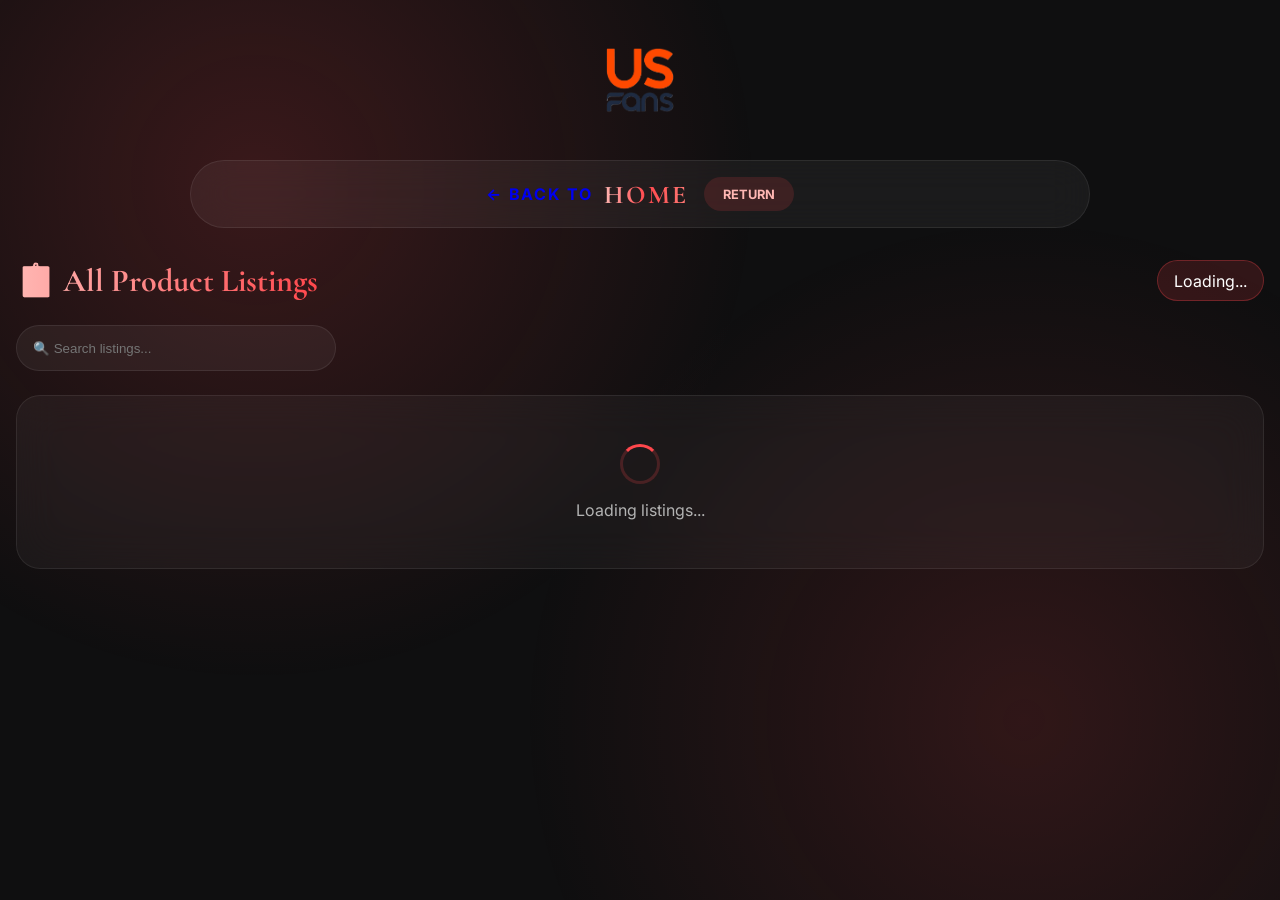
==== SpreadSheet.html @ a97d0b69 "Refactor lightbox for enhanced gallery experience Enhanced the lightbox gallery functionality with n" ====
<!DOCTYPE html>
<html lang="en">
<head>
  <meta charset="utf-8">
  <meta name="viewport" content="width=device-width, initial-scale=1">
  <title>USFans Spreadsheet — All Listings</title>
  <link rel="preconnect" href="https://fonts.googleapis.com">
  <link rel="preconnect" href="https://fonts.gstatic.com" crossorigin>
  <link href="https://fonts.googleapis.com/css2?family=Cormorant+Garamond:wght@300;400;500;600;700&family=Inter:wght@300;400;500;600;700&display=swap" rel="stylesheet">
  <!-- Google AdSense -->
  <script async src="https://pagead2.googlesyndication.com/pagead/js/adsbygoogle.js?client=ca-pub-4048219571639841" crossorigin="anonymous"></script>
  <style>
    * {
      margin: 0;
      padding: 0;
      box-sizing: border-box;
    }
    :root {
      --font-sans: 'Inter', sans-serif;
      --font-display: 'Cormorant Garamond', serif;
      --background: #0f0f10;
      --foreground: #ffffff;
      --muted: #b3b3b3;
      --accent: #ff474c;
      --accent2: #ff7a75;
    }
    body {
      background: var(--background);
      color: var(--foreground);
      font-family: var(--font-sans);
      min-height: 100vh;
      overflow-x: hidden;
    }
    .bg-radial-glow {
      position: fixed;
      inset: 0;
      pointer-events: none;
      background: radial-gradient(circle at 20% 20%, rgba(255,71,76,0.18), transparent 40%), radial-gradient(circle at 80% 80%, rgba(255,71,76,0.14), transparent 40%);
      z-index: 0;
    }
    .logo-section {
      display: flex;
      flex-direction: column;
      align-items: center;
      gap: 2rem;
      padding: 2rem 1rem;
      position: relative;
      z-index: 2;
    }
    .logo-img {
      width: 96px;
      height: 96px;
      border-radius: 24px;
      object-fit: contain;
    }
    .promo-link-button {
      width: 100%;
      max-width: 900px;
      text-decoration: none;
      transition: .25s;
    }
    .promo-link-button:hover {
      transform: scale(1.02);
    }
    .promo-bar-inner {
      display: flex;
      justify-content: center;
      align-items: center;
      gap: 1rem;
      padding: 1rem 2rem;
      border-radius: 999px;
      background: rgba(255,255,255,0.05);
      border: 1px solid rgba(255,255,255,0.08);
      backdrop-filter: blur(20px);
    }
    .promo-text-group {
      display: flex;
      align-items: center;
      gap: 0.7rem;
      text-transform: uppercase;
      letter-spacing: 0.12em;
      font-weight: 700;
    }
    .discount-text {
      font-family: var(--font-display);
      font-size: 1.6rem;
      background: linear-gradient(90deg, #ffb7b3, #ff474c, #ff7a75);
      -webkit-background-clip: text;
      -webkit-text-fill-color: transparent;
    }
    .action-hint {
      background: rgba(255,71,76,0.15);
      padding: 0.6rem 1.2rem;
      border-radius: 999px;
      color: #ffb7b3;
      font-size: 0.8rem;
      font-weight: 700;
      text-transform: uppercase;
    }
    .spreadsheet-container {
      max-width: 1400px;
      margin: 0 auto 4rem;
      padding: 0 1rem;
      position: relative;
      z-index: 2;
    }
    .table-header {
      display: flex;
      justify-content: space-between;
      align-items: center;
      flex-wrap: wrap;
      gap: 1rem;
      margin-bottom: 1.5rem;
    }
    .table-title {
      font-family: var(--font-display);
      font-size: 2rem;
      background: linear-gradient(90deg, #ffb7b3, #ff474c);
      -webkit-background-clip: text;
      -webkit-text-fill-color: transparent;
    }
    .stats-badge {
      background: rgba(255,71,76,0.15);
      border: 1px solid rgba(255,71,76,0.3);
      padding: 0.6rem 1rem;
      border-radius: 999px;
    }
    .search-input {
      width: 100%;
      max-width: 320px;
      padding: 0.9rem 1rem;
      border-radius: 999px;
      border: 1px solid rgba(255,255,255,0.08);
      background: rgba(255,255,255,0.05);
      color: white;
      margin-bottom: 1.5rem;
    }
    .table-wrapper {
      background: rgba(255,255,255,0.04);
      border: 1px solid rgba(255,255,255,0.08);
      border-radius: 24px;
      overflow: hidden;
      overflow-x: auto;
      backdrop-filter: blur(20px);
    }
    table {
      width: 100%;
      border-collapse: collapse;
    }
    thead {
      background: rgba(255,71,76,0.08);
    }
    th {
      padding: 1rem;
      text-align: left;
      color: #ffb7b3;
      cursor: pointer;
    }
    td {
      padding: 1rem;
      border-top: 1px solid rgba(255,255,255,0.05);
      vertical-align: middle;
    }
    tr:hover {
      background: rgba(255,71,76,0.05);
    }
    .product-link {
      color: #ff7a75;
      text-decoration: none;
    }
    .product-link:hover {
      text-decoration: underline;
    }
    .delete-btn {
      background: rgba(255,71,76,0.15);
      border: 1px solid #ff474c;
      color: #ff474c;
      padding: 0.4rem 0.8rem;
      border-radius: 999px;
      cursor: pointer;
      transition: .2s;
    }
    .delete-btn:hover {
      background: #ff474c;
      color: white;
    }
    .loading, .empty-state {
      padding: 3rem;
      text-align: center;
      color: var(--muted);
    }
    .spinner {
      width: 40px;
      height: 40px;
      border: 3px solid rgba(255,71,76,0.2);
      border-top-color: #ff474c;
      border-radius: 50%;
      margin: 0 auto 1rem;
      animation: spin .8s linear infinite;
    }
    @keyframes spin {
      to { transform: rotate(360deg); }
    }
    .toast {
      position: fixed;
      bottom: 2rem;
      left: 50%;
      transform: translateX(-50%);
      background: #18181b;
      border-left: 4px solid #ff474c;
      padding: 0.8rem 1.3rem;
      border-radius: 999px;
      opacity: 0;
      transition: .3s;
      z-index: 9999;
      pointer-events: none;
      white-space: nowrap;
      font-size: 0.9rem;
    }
    /* Optimized QC images grid: max 4 visible thumbnails */
    .qc-images {
      display: flex;
      flex-wrap: wrap;
      gap: 6px;
      align-items: center;
    }
    .qc-thumb {
      width: 60px;
      height: 60px;
      object-fit: cover;
      border-radius: 6px;
      cursor: pointer;
      transition: transform 0.15s, outline 0.1s;
      background: rgba(0,0,0,0.4);
      border: 1px solid rgba(255,255,255,0.1);
    }
    .qc-thumb:hover {
      transform: scale(1.05);
      outline: 2px solid #ff474c;
    }
    .image-count-badge {
      display: inline-flex;
      align-items: center;
      justify-content: center;
      width: 60px;
      height: 60px;
      background: rgba(255,71,76,0.2);
      backdrop-filter: blur(4px);
      border-radius: 6px;
      font-size: 0.85rem;
      font-weight: 600;
      cursor: pointer;
      transition: 0.2s;
      border: 1px solid rgba(255,71,76,0.5);
      color: #ffb7b3;
    }
    .image-count-badge:hover {
      background: rgba(255,71,76,0.4);
      transform: scale(1.02);
    }
    /* Lightbox gallery (extended) */
    .lightbox {
      display: none;
      position: fixed;
      top: 0;
      left: 0;
      width: 100%;
      height: 100%;
      background: rgba(0,0,0,0.92);
      z-index: 10000;
      justify-content: center;
      align-items: center;
      backdrop-filter: blur(8px);
    }
    .lightbox-content {
      position: relative;
      max-width: 90vw;
      max-height: 90vh;
      display: flex;
      justify-content: center;
      align-items: center;
    }
    .lightbox-img {
      max-width: 90vw;
      max-height: 85vh;
      object-fit: contain;
      border-radius: 12px;
      box-shadow: 0 0 40px rgba(0,0,0,0.5);
    }
    .lightbox-close {
      position: absolute;
      top: 20px;
      right: 30px;
      font-size: 2.4rem;
      color: white;
      cursor: pointer;
      background: none;
      border: none;
      z-index: 10001;
      transition: 0.2s;
    }
    .lightbox-close:hover {
      color: #ff7a75;
    }
    .gallery-nav {
      position: absolute;
      top: 50%;
      transform: translateY(-50%);
      background: rgba(0,0,0,0.6);
      color: white;
      border: none;
      font-size: 2.5rem;
      cursor: pointer;
      padding: 0.5rem 1rem;
      border-radius: 60px;
      transition: 0.2s;
      backdrop-filter: blur(8px);
      font-weight: 300;
    }
    .gallery-nav:hover {
      background: #ff474c;
      color: white;
    }
    .prev-btn {
      left: 20px;
    }
    .next-btn {
      right: 20px;
    }
    .gallery-counter {
      position: absolute;
      bottom: 20px;
      left: 50%;
      transform: translateX(-50%);
      background: rgba(0,0,0,0.6);
      padding: 6px 14px;
      border-radius: 40px;
      font-size: 0.85rem;
      color: #ffb7b3;
      backdrop-filter: blur(5px);
    }
    .hide-col {
      display: none;
    }
    @media (max-width: 700px) {
      .qc-thumb { width: 48px; height: 48px; }
      .image-count-badge { width: 48px; height: 48px; font-size: 0.7rem; }
      td { padding: 0.75rem; }
    }
  </style>
</head>
<body>
<div class="bg-radial-glow"></div>
<div class="logo-section">
  <img src="images/usfans-wzr06cld.webp" class="logo-img" alt="USFans">
  <a href="/" class="promo-link-button">
    <div class="promo-bar-inner">
      <div class="promo-text-group">
        <span>← Back To</span>
        <span class="discount-text">HOME</span>
      </div>
      <div class="action-hint">Return</div>
    </div>
  </a>
</div>
<div class="spreadsheet-container">
  <div class="table-header">
    <h2 class="table-title">📋 All Product Listings</h2>
    <div class="stats-badge" id="listing-count">Loading...</div>
  </div>
  <input type="text" id="search-input" class="search-input" placeholder="🔍 Search listings...">
  <div class="table-wrapper">
    <div id="loading-state" class="loading">
      <div class="spinner"></div>
      <p>Loading listings...</p>
    </div>
    <div id="table-content" style="display:none;">
      <table>
        <thead>
          <tr>
            <th onclick="sortTable('name')">Product ↕</th>
            <th>Link</th>
            <th>QC Images</th>
            <th onclick="sortTable('created_at')">Date ↕</th>
            <th id="actions-header">Actions</th>
          </tr>
        </thead>
        <tbody id="table-body"></tbody>
      </table>
    </div>
    <div id="empty-state" class="empty-state" style="display:none;">
      <p>📭 No listings found</p>
    </div>
  </div>
</div>

<!-- Enhanced Lightbox Gallery -->
<div id="lightbox" class="lightbox" onclick="closeLightboxIfBackdrop(event)">
  <span class="lightbox-close" onclick="closeLightbox()">&times;</span>
  <button class="gallery-nav prev-btn" id="gallery-prev">❮</button>
  <div class="lightbox-content">
    <img id="lightbox-img" class="lightbox-img" src="" alt="QC Full Size">
  </div>
  <button class="gallery-nav next-btn" id="gallery-next">❯</button>
  <div class="gallery-counter" id="gallery-counter"></div>
</div>

<div id="toast" class="toast"></div>
<script src="https://cdn.jsdelivr.net/npm/@supabase/supabase-js@2"></script>
<script>
  // ======================== SUPABASE CONFIG ========================
  const SUPABASE_URL = "https://fzfkroyskrvxkdtfseyl.supabase.co";
  const SUPABASE_ANON_KEY = "eyJhbGciOiJIUzI1NiIsInR5cCI6IkpXVCJ9.eyJpc3MiOiJzdXBhYmFzZSIsInJlZiI6ImZ6Zmtyb3lza3J2eGtkdGZzZXlsIiwicm9sZSI6ImFub24iLCJpYXQiOjE3ODAwMTczNTMsImV4cCI6MjA5NTU5MzM1M30.jzvCdD3Phi_jS3L0PnCcK6gyeq2D8ZZBVpVfvQ7leKc";
  const supabaseClient = supabase.createClient(SUPABASE_URL, SUPABASE_ANON_KEY);
  const ADMIN_EMAIL = "emanuelnadd@gmail.com";
  
  let currentUser = null;
  let isAdmin = false;
  let allListings = [];
  let currentSort = { column: 'created_at', direction: 'desc' };
  let currentSearch = '';
  
  // Gallery state
  let activeGalleryImages = [];   // array of image URLs for current listing
  let activeGalleryIndex = 0;
  
  // Helper: parse image URLs from listing (supports array, string, object)
  function extractImageUrls(listing) {
    let images = [];
    const raw = listing.qc_image_url;
    if (!raw) return images;
    if (Array.isArray(raw)) {
      images = raw.filter(url => url && typeof url === 'string' && url.trim() !== '');
    } else if (typeof raw === 'string') {
      if (raw.trim() !== '') images = [raw];
    } else if (typeof raw === 'object') {
      images = Object.values(raw).filter(v => v && typeof v === 'string' && v.trim() !== '');
    }
    // Remove duplicates & invalid URLs (just basic filter)
    return [...new Set(images)];
  }
  
  // Optimized image rendering: show max 4 thumbnails with lazy loading, plus "+X" badge for extras
  function renderImagesCell(listing) {
    const images = extractImageUrls(listing);
    if (images.length === 0) return '<span style="color:#888;">—</span>';
    
    const maxThumbs = 4;
    const thumbnails = images.slice(0, maxThumbs);
    const remaining = images.length - maxThumbs;
    
    // Build thumbnails with lazy loading & onclick to open gallery at specific index
    const thumbsHtml = thumbnails.map((url, idx) => {
      const escapedUrl = escapeHtml(url);
      return `<img class="qc-thumb" src="${escapedUrl}" alt="QC" loading="lazy" onclick="event.stopPropagation(); openGalleryForListing('${listing.id}', ${idx})">`;
    }).join('');
    
    let extraBadge = '';
    if (remaining > 0) {
      extraBadge = `<div class="image-count-badge" onclick="event.stopPropagation(); openGalleryForListing('${listing.id}', ${maxThumbs})">+${remaining}</div>`;
    }
    
    return `<div class="qc-images">${thumbsHtml}${extraBadge}</div>`;
  }
  
  // Opens gallery for a specific listing ID, starting at given image index
  window.openGalleryForListing = function(listingId, startIndex = 0) {
    const listing = allListings.find(l => l.id === listingId);
    if (!listing) return;
    const images = extractImageUrls(listing);
    if (images.length === 0) return;
    
    activeGalleryImages = images;
    activeGalleryIndex = Math.min(startIndex, images.length - 1);
    if (activeGalleryIndex < 0) activeGalleryIndex = 0;
    
    updateGalleryImage();
    const lightbox = document.getElementById('lightbox');
    lightbox.style.display = 'flex';
    // Prevent body scroll
    document.body.style.overflow = 'hidden';
  };
  
  function updateGalleryImage() {
    const imgEl = document.getElementById('lightbox-img');
    if (!imgEl) return;
    if (activeGalleryImages.length > 0 && activeGalleryIndex >= 0 && activeGalleryIndex < activeGalleryImages.length) {
      imgEl.src = activeGalleryImages[activeGalleryIndex];
      const counterEl = document.getElementById('gallery-counter');
      if (counterEl) {
        counterEl.textContent = `${activeGalleryIndex+1} / ${activeGalleryImages.length}`;
      }
    }
  }
  
  function nextImage() {
    if (activeGalleryImages.length === 0) return;
    activeGalleryIndex = (activeGalleryIndex + 1) % activeGalleryImages.length;
    updateGalleryImage();
  }
  
  function prevImage() {
    if (activeGalleryImages.length === 0) return;
    activeGalleryIndex = (activeGalleryIndex - 1 + activeGalleryImages.length) % activeGalleryImages.length;
    updateGalleryImage();
  }
  
  function closeLightbox() {
    const lightbox = document.getElementById('lightbox');
    lightbox.style.display = 'none';
    document.body.style.overflow = '';
    activeGalleryImages = [];
    activeGalleryIndex = 0;
  }
  
  function closeLightboxIfBackdrop(e) {
    if (e.target === document.getElementById('lightbox')) {
      closeLightbox();
    }
  }
  
  // Attach gallery navigation events after DOM ready
  document.addEventListener('DOMContentLoaded', () => {
    const prevBtn = document.getElementById('gallery-prev');
    const nextBtn = document.getElementById('gallery-next');
    if (prevBtn) prevBtn.addEventListener('click', (e) => { e.stopPropagation(); prevImage(); });
    if (nextBtn) nextBtn.addEventListener('click', (e) => { e.stopPropagation(); nextImage(); });
    document.addEventListener('keydown', (e) => {
      if (document.getElementById('lightbox').style.display === 'flex') {
        if (e.key === 'ArrowLeft') { prevImage(); e.preventDefault(); }
        else if (e.key === 'ArrowRight') { nextImage(); e.preventDefault(); }
        else if (e.key === 'Escape') { closeLightbox(); e.preventDefault(); }
      }
    });
  });
  
  function showToast(msg, error = false) {
    const toast = document.getElementById('toast');
    toast.textContent = msg;
    toast.style.borderLeftColor = error ? '#ff474c' : '#4dff88';
    toast.style.opacity = '1';
    setTimeout(() => {
      toast.style.opacity = '0';
    }, 3000);
  }
  
  function loadUser() {
    const saved = localStorage.getItem('usfans_user');
    if (!saved) return false;
    try {
      currentUser = JSON.parse(saved);
      isAdmin = currentUser.email && currentUser.email.toLowerCase() === ADMIN_EMAIL.toLowerCase();
      const actionsHeader = document.getElementById('actions-header');
      if (actionsHeader) {
        if (!isAdmin) actionsHeader.classList.add('hide-col');
        else actionsHeader.classList.remove('hide-col');
      }
      return true;
    } catch (e) {
      return false;
    }
  }
  
  async function fetchListings() {
    document.getElementById('loading-state').style.display = 'block';
    document.getElementById('table-content').style.display = 'none';
    document.getElementById('empty-state').style.display = 'none';
    try {
      const { data, error } = await supabaseClient
        .from('listings')
        .select('*')
        .order('created_at', { ascending: false });
      if (error) throw error;
      allListings = data || [];
      document.getElementById('listing-count').innerHTML = `📊 ${allListings.length} listings`;
      document.getElementById('loading-state').style.display = 'none';
      if (allListings.length === 0) {
        document.getElementById('empty-state').style.display = 'block';
      } else {
        document.getElementById('table-content').style.display = 'block';
        renderTable();
      }
    } catch (err) {
      console.error(err);
      showToast(err.message, true);
      document.getElementById('loading-state').style.display = 'none';
    }
  }
  
  async function deleteListing(id, name) {
    if (!isAdmin) {
      showToast('Only the admin can delete listings.', true);
      return;
    }
    if (!confirm(`Delete "${name}"?`)) return;
    try {
      const { error } = await supabaseClient.from('listings').delete().eq('id', id);
      if (error) throw error;
      showToast('Deleted successfully');
      await fetchListings();
    } catch (err) {
      showToast(err.message, true);
    }
  }
  
  function renderTable() {
    let filtered = [...allListings];
    if (currentSearch) {
      const s = currentSearch.toLowerCase();
      filtered = filtered.filter(item =>
        (item.name || '').toLowerCase().includes(s) ||
        (item.link || '').toLowerCase().includes(s)
      );
    }
    filtered.sort((a, b) => {
      let aVal = a[currentSort.column];
      let bVal = b[currentSort.column];
      if (currentSort.column === 'created_at') {
        aVal = new Date(aVal);
        bVal = new Date(bVal);
      }
      if (aVal < bVal) return currentSort.direction === 'asc' ? -1 : 1;
      if (aVal > bVal) return currentSort.direction === 'asc' ? 1 : -1;
      return 0;
    });
    
    const tbody = document.getElementById('table-body');
    if (!tbody) return;
    
    tbody.innerHTML = filtered.map(item => {
      // product name
      const productName = escapeHtml(item.name) || 'Unnamed';
      // product link
      const linkHtml = item.link ? `<a href="${escapeHtml(item.link)}" target="_blank" class="product-link">${truncateUrl(item.link)}</a>` : '—';
      // optimized images cell (uses lazy loading and limit)
      const imagesHtml = renderImagesCell(item);
      // date
      const dateHtml = formatDate(item.created_at);
      // delete cell only for admin
      const deleteCell = isAdmin 
        ? `<td><button class="delete-btn" onclick="deleteListing('${item.id}', '${escapeHtml(item.name).replace(/'/g, "\\'")}')">Delete</button></td>`
        : '';
      
      return `
        <tr>
          <td><strong>${productName}</strong></td>
          <td>${linkHtml}</td>
          <td>${imagesHtml}</td>
          <td>${dateHtml}</td>
          ${deleteCell}
        </tr>
      `;
    }).join('');
  }
  
  function sortTable(column) {
    if (currentSort.column === column) {
      currentSort.direction = currentSort.direction === 'asc' ? 'desc' : 'asc';
    } else {
      currentSort.column = column;
      currentSort.direction = 'desc';
    }
    renderTable();
  }
  
  function escapeHtml(str) {
    if (!str) return '';
    return str.replace(/[&<>]/g, m => ({ '&': '&amp;', '<': '&lt;', '>': '&gt;' })[m]);
  }
  
  function truncateUrl(url, max = 50) {
    if (!url) return '';
    return url.length <= max ? url : url.substring(0, max) + '...';
  }
  
  function formatDate(date) {
    if (!date) return 'N/A';
    try {
      return new Date(date).toLocaleDateString();
    } catch(e) {
      return 'Invalid date';
    }
  }
  
  // Event Listeners
  document.getElementById('search-input')?.addEventListener('input', e => {
    currentSearch = e.target.value;
    renderTable();
  });
  
  // Expose global functions
  window.sortTable = sortTable;
  window.deleteListing = deleteListing;
  window.closeLightbox = closeLightbox;
  
  // Initialize: auth check + load data
  if (!loadUser()) {
    showToast('Please login first on the main page.', true);
    setTimeout(() => {
      location.href = '/';
    }, 2000);
  } else {
    fetchListings();
  }
</script>
</body>
</html>
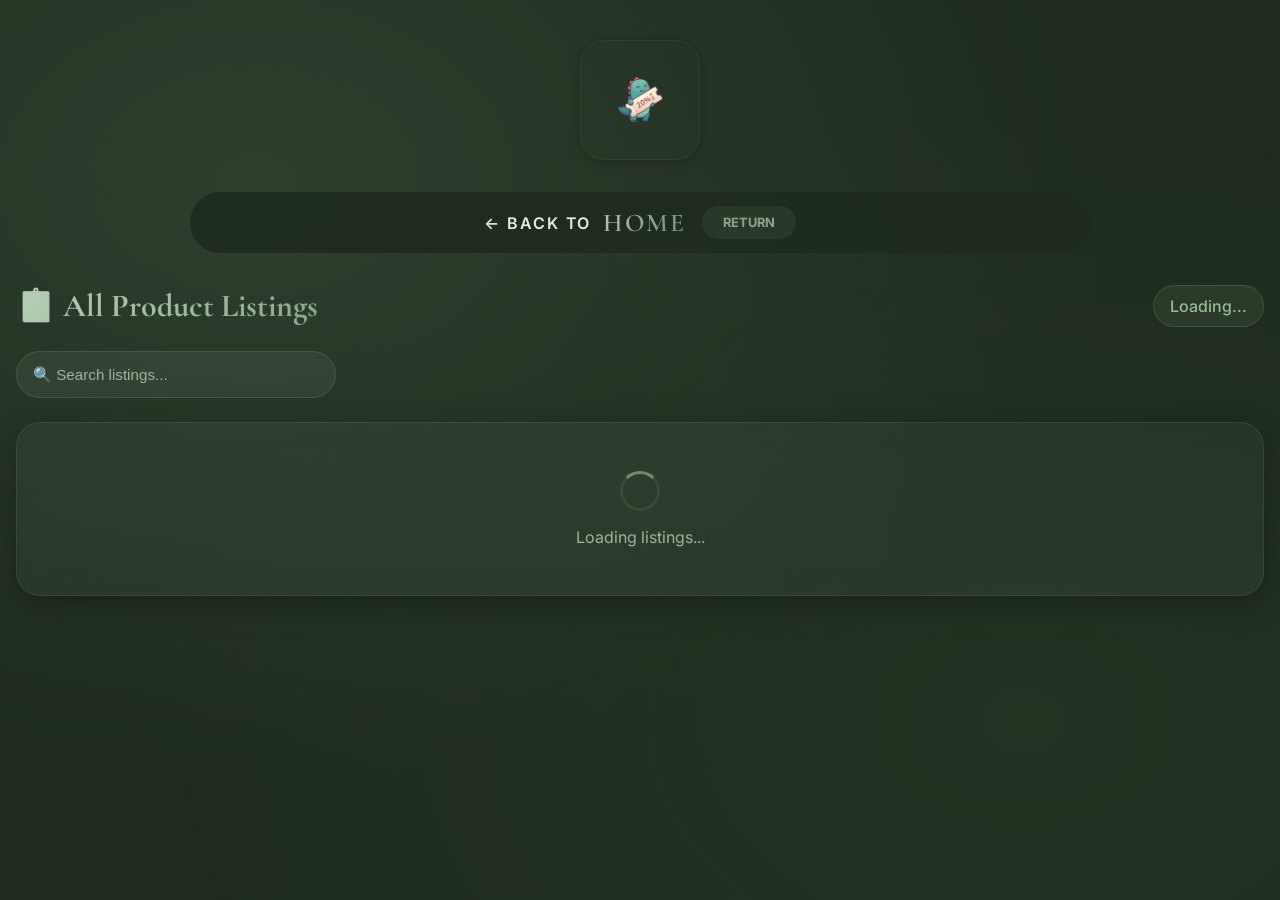
==== commit 39bd3504: "Update title and theme colors in SpreadSheet.html" ====
--- a/SpreadSheet.html
+++ b/SpreadSheet.html
@@ -3,7 +3,7 @@
 <head>
   <meta charset="utf-8">
   <meta name="viewport" content="width=device-width, initial-scale=1">
-  <title>USFans Spreadsheet — All Listings</title>
+  <title>WTCBuy Spreadsheet — All Listings</title>
   <link rel="preconnect" href="https://fonts.googleapis.com">
   <link rel="preconnect" href="https://fonts.gstatic.com" crossorigin>
   <link href="https://fonts.googleapis.com/css2?family=Cormorant+Garamond:wght@300;400;500;600;700&family=Inter:wght@300;400;500;600;700&display=swap" rel="stylesheet">
@@ -18,14 +18,24 @@
     :root {
       --font-sans: 'Inter', sans-serif;
       --font-display: 'Cormorant Garamond', serif;
-      --background: #0f0f10;
-      --foreground: #ffffff;
-      --muted: #b3b3b3;
-      --accent: #ff474c;
-      --accent2: #ff7a75;
+      /* Darker sage / tea green theme (matches main page) */
+      --background: #1e2b1e;
+      --background-light: #2a3a2a;
+      --foreground: #e2f0e2;
+      --muted-foreground: #9ab89a;
+      --green-primary: #6b8e6b;
+      --green-dark: #3a5a3a;
+      --green-light: #8aaa8a;
+      --green-pale: #5a7a5a;
+      --green-glow: rgba(107, 142, 107, 0.25);
+      --border-glow: rgba(107, 142, 107, 0.3);
+      --card-shadow: 0 8px 32px rgba(0, 0, 0, 0.4);
+      --card-border: 1px solid rgba(107, 142, 107, 0.25);
     }
     body {
       background: var(--background);
+      background-image: radial-gradient(ellipse at 20% 20%, rgba(107, 142, 107, 0.12) 0%, transparent 60%),
+                        radial-gradient(ellipse at 80% 80%, rgba(58, 90, 58, 0.10) 0%, transparent 60%);
       color: var(--foreground);
       font-family: var(--font-sans);
       min-height: 100vh;
@@ -35,7 +45,8 @@
       position: fixed;
       inset: 0;
       pointer-events: none;
-      background: radial-gradient(circle at 20% 20%, rgba(255,71,76,0.18), transparent 40%), radial-gradient(circle at 80% 80%, rgba(255,71,76,0.14), transparent 40%);
+      background: radial-gradient(ellipse at 20% 20%, rgba(107, 142, 107, 0.10) 0%, transparent 55%),
+                  radial-gradient(ellipse at 80% 80%, rgba(58, 90, 58, 0.08) 0%, transparent 60%);
       z-index: 0;
     }
     .logo-section {
@@ -43,15 +54,24 @@
       flex-direction: column;
       align-items: center;
       gap: 2rem;
-      padding: 2rem 1rem;
+      padding: 2.5rem 1rem 2rem;
       position: relative;
       z-index: 2;
     }
     .logo-img {
-      width: 96px;
-      height: 96px;
-      border-radius: 24px;
+      width: 120px;
+      height: 120px;
+      border-radius: 1.5rem;
       object-fit: contain;
+      background: transparent;
+      padding: 0;
+      box-shadow: 0 2px 12px rgba(0, 0, 0, 0.25);
+      border: 1px solid rgba(107, 142, 107, 0.12);
+      transition: transform 0.3s ease, box-shadow 0.3s ease;
+    }
+    .logo-img:hover {
+      transform: scale(1.03);
+      box-shadow: 0 4px 20px rgba(107, 142, 107, 0.15);
     }
     .promo-link-button {
       width: 100%;
@@ -67,11 +87,11 @@
       justify-content: center;
       align-items: center;
       gap: 1rem;
-      padding: 1rem 2rem;
-      border-radius: 999px;
-      background: rgba(255,255,255,0.05);
-      border: 1px solid rgba(255,255,255,0.08);
-      backdrop-filter: blur(20px);
+      padding: 0.9rem 2.2rem;
+      border-radius: 9999px;
+      background: rgba(30, 43, 30, 0.92);
+      backdrop-filter: blur(28px);
+      box-shadow: 0 0 0 1px var(--card-border), 0 4px 24px rgba(0, 0, 0, 0.3), 0 8px 48px rgba(0, 0, 0, 0.2);
     }
     .promo-text-group {
       display: flex;
@@ -79,20 +99,21 @@
       gap: 0.7rem;
       text-transform: uppercase;
       letter-spacing: 0.12em;
-      font-weight: 700;
+      font-weight: 600;
+      color: var(--foreground);
     }
     .discount-text {
       font-family: var(--font-display);
       font-size: 1.6rem;
-      background: linear-gradient(90deg, #ffb7b3, #ff474c, #ff7a75);
+      background: linear-gradient(135deg, #b5d0b5, #8aaa8a, #6b8e6b);
       -webkit-background-clip: text;
       -webkit-text-fill-color: transparent;
     }
     .action-hint {
-      background: rgba(255,71,76,0.15);
-      padding: 0.6rem 1.2rem;
-      border-radius: 999px;
-      color: #ffb7b3;
+      background: rgba(107, 142, 107, 0.15);
+      padding: 0.55rem 1.3rem;
+      border-radius: 40px;
+      color: var(--green-light);
       font-size: 0.8rem;
       font-weight: 700;
       text-transform: uppercase;
@@ -115,85 +136,109 @@
     .table-title {
       font-family: var(--font-display);
       font-size: 2rem;
-      background: linear-gradient(90deg, #ffb7b3, #ff474c);
+      background: linear-gradient(135deg, #b5d0b5, #8aaa8a);
       -webkit-background-clip: text;
       -webkit-text-fill-color: transparent;
     }
     .stats-badge {
-      background: rgba(255,71,76,0.15);
-      border: 1px solid rgba(255,71,76,0.3);
+      background: rgba(107, 142, 107, 0.15);
+      border: 1px solid rgba(107, 142, 107, 0.3);
       padding: 0.6rem 1rem;
       border-radius: 999px;
+      color: var(--muted-foreground);
+      font-weight: 500;
     }
     .search-input {
       width: 100%;
       max-width: 320px;
       padding: 0.9rem 1rem;
       border-radius: 999px;
-      border: 1px solid rgba(255,255,255,0.08);
-      background: rgba(255,255,255,0.05);
-      color: white;
+      border: 1px solid rgba(107, 142, 107, 0.3);
+      background: rgba(255, 255, 255, 0.06);
+      color: var(--foreground);
       margin-bottom: 1.5rem;
+      font-size: 0.95rem;
+      transition: border-color 0.2s;
+    }
+    .search-input:focus {
+      outline: none;
+      border-color: var(--green-primary);
+      box-shadow: 0 0 0 3px rgba(107, 142, 107, 0.2);
+    }
+    .search-input::placeholder {
+      color: var(--muted-foreground);
     }
     .table-wrapper {
-      background: rgba(255,255,255,0.04);
-      border: 1px solid rgba(255,255,255,0.08);
+      background: rgba(255, 255, 255, 0.04);
+      border: 1px solid rgba(107, 142, 107, 0.2);
       border-radius: 24px;
       overflow: hidden;
       overflow-x: auto;
-      backdrop-filter: blur(20px);
+      backdrop-filter: blur(12px);
+      box-shadow: 0 8px 32px rgba(0, 0, 0, 0.3);
     }
     table {
       width: 100%;
       border-collapse: collapse;
     }
     thead {
-      background: rgba(255,71,76,0.08);
+      background: rgba(107, 142, 107, 0.08);
+      border-bottom: 1px solid rgba(107, 142, 107, 0.15);
     }
     th {
-      padding: 1rem;
+      padding: 1rem 1.2rem;
       text-align: left;
-      color: #ffb7b3;
+      color: var(--green-light);
       cursor: pointer;
+      user-select: none;
+      font-weight: 600;
+      letter-spacing: 0.04em;
+    }
+    th:hover {
+      color: var(--foreground);
     }
     td {
-      padding: 1rem;
-      border-top: 1px solid rgba(255,255,255,0.05);
+      padding: 1rem 1.2rem;
+      border-top: 1px solid rgba(255, 255, 255, 0.05);
       vertical-align: middle;
     }
     tr:hover {
-      background: rgba(255,71,76,0.05);
+      background: rgba(107, 142, 107, 0.05);
     }
     .product-link {
-      color: #ff7a75;
+      color: var(--green-light);
       text-decoration: none;
+      transition: color 0.2s;
+      word-break: break-all;
     }
     .product-link:hover {
+      color: var(--foreground);
       text-decoration: underline;
     }
     .delete-btn {
-      background: rgba(255,71,76,0.15);
-      border: 1px solid #ff474c;
-      color: #ff474c;
+      background: rgba(107, 142, 107, 0.15);
+      border: 1px solid var(--green-primary);
+      color: var(--green-light);
       padding: 0.4rem 0.8rem;
       border-radius: 999px;
       cursor: pointer;
-      transition: .2s;
+      transition: 0.2s;
+      font-weight: 600;
     }
     .delete-btn:hover {
-      background: #ff474c;
-      color: white;
+      background: var(--green-primary);
+      color: #1e2b1e;
     }
     .loading, .empty-state {
       padding: 3rem;
       text-align: center;
-      color: var(--muted);
+      color: var(--muted-foreground);
     }
     .spinner {
       width: 40px;
       height: 40px;
-      border: 3px solid rgba(255,71,76,0.2);
-      border-top-color: #ff474c;
+      border: 3px solid rgba(107, 142, 107, 0.2);
+      border-top-color: var(--green-primary);
       border-radius: 50%;
       margin: 0 auto 1rem;
       animation: spin .8s linear infinite;
@@ -206,8 +251,8 @@
       bottom: 2rem;
       left: 50%;
       transform: translateX(-50%);
-      background: #18181b;
-      border-left: 4px solid #ff474c;
+      background: #2a3a2a;
+      border-left: 4px solid var(--green-primary);
       padding: 0.8rem 1.3rem;
       border-radius: 999px;
       opacity: 0;
@@ -216,49 +261,52 @@
       pointer-events: none;
       white-space: nowrap;
       font-size: 0.9rem;
-    }
-    /* Optimized QC images grid: max 4 visible thumbnails */
-    .qc-images {
+      color: var(--foreground);
+      box-shadow: 0 4px 20px rgba(0, 0, 0, 0.5);
+    }
+    /* QC preview */
+    .qc-preview {
       display: flex;
+      gap: 8px;
+      align-items: center;
       flex-wrap: wrap;
-      gap: 6px;
-      align-items: center;
     }
     .qc-thumb {
       width: 60px;
       height: 60px;
       object-fit: cover;
-      border-radius: 6px;
+      border-radius: 8px;
       cursor: pointer;
       transition: transform 0.15s, outline 0.1s;
-      background: rgba(0,0,0,0.4);
-      border: 1px solid rgba(255,255,255,0.1);
+      background: rgba(0,0,0,0.5);
+      border: 1px solid rgba(107, 142, 107, 0.3);
     }
     .qc-thumb:hover {
       transform: scale(1.05);
-      outline: 2px solid #ff474c;
+      outline: 2px solid var(--green-primary);
     }
     .image-count-badge {
       display: inline-flex;
       align-items: center;
       justify-content: center;
-      width: 60px;
+      min-width: 52px;
       height: 60px;
-      background: rgba(255,71,76,0.2);
+      background: rgba(107, 142, 107, 0.2);
       backdrop-filter: blur(4px);
-      border-radius: 6px;
+      border-radius: 8px;
       font-size: 0.85rem;
       font-weight: 600;
       cursor: pointer;
       transition: 0.2s;
-      border: 1px solid rgba(255,71,76,0.5);
-      color: #ffb7b3;
+      border: 1px solid rgba(107, 142, 107, 0.6);
+      color: var(--green-light);
+      padding: 0 10px;
     }
     .image-count-badge:hover {
-      background: rgba(255,71,76,0.4);
+      background: rgba(107, 142, 107, 0.5);
       transform: scale(1.02);
     }
-    /* Lightbox gallery (extended) */
+    /* Lightbox */
     .lightbox {
       display: none;
       position: fixed;
@@ -266,11 +314,11 @@
       left: 0;
       width: 100%;
       height: 100%;
-      background: rgba(0,0,0,0.92);
+      background: rgba(0,0,0,0.94);
       z-index: 10000;
       justify-content: center;
       align-items: center;
-      backdrop-filter: blur(8px);
+      backdrop-filter: blur(10px);
     }
     .lightbox-content {
       position: relative;
@@ -285,14 +333,14 @@
       max-height: 85vh;
       object-fit: contain;
       border-radius: 12px;
-      box-shadow: 0 0 40px rgba(0,0,0,0.5);
+      box-shadow: 0 0 40px rgba(0,0,0,0.6);
     }
     .lightbox-close {
       position: absolute;
       top: 20px;
       right: 30px;
       font-size: 2.4rem;
-      color: white;
+      color: var(--foreground);
       cursor: pointer;
       background: none;
       border: none;
@@ -300,14 +348,14 @@
       transition: 0.2s;
     }
     .lightbox-close:hover {
-      color: #ff7a75;
+      color: var(--green-light);
     }
     .gallery-nav {
       position: absolute;
       top: 50%;
       transform: translateY(-50%);
       background: rgba(0,0,0,0.6);
-      color: white;
+      color: var(--foreground);
       border: none;
       font-size: 2.5rem;
       cursor: pointer;
@@ -318,15 +366,11 @@
       font-weight: 300;
     }
     .gallery-nav:hover {
-      background: #ff474c;
-      color: white;
-    }
-    .prev-btn {
-      left: 20px;
-    }
-    .next-btn {
-      right: 20px;
-    }
+      background: var(--green-primary);
+      color: #1e2b1e;
+    }
+    .prev-btn { left: 20px; }
+    .next-btn { right: 20px; }
     .gallery-counter {
       position: absolute;
       bottom: 20px;
@@ -336,7 +380,7 @@
       padding: 6px 14px;
       border-radius: 40px;
       font-size: 0.85rem;
-      color: #ffb7b3;
+      color: var(--green-light);
       backdrop-filter: blur(5px);
     }
     .hide-col {
@@ -344,15 +388,18 @@
     }
     @media (max-width: 700px) {
       .qc-thumb { width: 48px; height: 48px; }
-      .image-count-badge { width: 48px; height: 48px; font-size: 0.7rem; }
+      .image-count-badge { height: 48px; min-width: 44px; font-size: 0.7rem; }
       td { padding: 0.75rem; }
+      .promo-bar-inner { padding: 0.8rem 1.2rem; gap: 0.8rem; flex-wrap: wrap; }
+      .discount-text { font-size: 1.2rem; }
+      .table-title { font-size: 1.5rem; }
     }
   </style>
 </head>
 <body>
 <div class="bg-radial-glow"></div>
 <div class="logo-section">
-  <img src="images/usfans-wzr06cld.webp" class="logo-img" alt="USFans">
+  <img src="images/Coupon.png" class="logo-img" alt="WTCBuy">
   <a href="/" class="promo-link-button">
     <div class="promo-bar-inner">
       <div class="promo-text-group">
@@ -394,12 +441,12 @@
   </div>
 </div>
 
-<!-- Enhanced Lightbox Gallery -->
+<!-- Lightbox (full resolution gallery) -->
 <div id="lightbox" class="lightbox" onclick="closeLightboxIfBackdrop(event)">
   <span class="lightbox-close" onclick="closeLightbox()">&times;</span>
   <button class="gallery-nav prev-btn" id="gallery-prev">❮</button>
   <div class="lightbox-content">
-    <img id="lightbox-img" class="lightbox-img" src="" alt="QC Full Size">
+    <img id="lightbox-img" class="lightbox-img" src="" alt="Full quality">
   </div>
   <button class="gallery-nav next-btn" id="gallery-next">❯</button>
   <div class="gallery-counter" id="gallery-counter"></div>
@@ -408,7 +455,7 @@
 <div id="toast" class="toast"></div>
 <script src="https://cdn.jsdelivr.net/npm/@supabase/supabase-js@2"></script>
 <script>
-  // ======================== SUPABASE CONFIG ========================
+  // ==================== SUPABASE SETUP ====================
   const SUPABASE_URL = "https://fzfkroyskrvxkdtfseyl.supabase.co";
   const SUPABASE_ANON_KEY = "eyJhbGciOiJIUzI1NiIsInR5cCI6IkpXVCJ9.eyJpc3MiOiJzdXBhYmFzZSIsInJlZiI6ImZ6Zmtyb3lza3J2eGtkdGZzZXlsIiwicm9sZSI6ImFub24iLCJpYXQiOjE3ODAwMTczNTMsImV4cCI6MjA5NTU5MzM1M30.jzvCdD3Phi_jS3L0PnCcK6gyeq2D8ZZBVpVfvQ7leKc";
   const supabaseClient = supabase.createClient(SUPABASE_URL, SUPABASE_ANON_KEY);
@@ -420,88 +467,85 @@
   let currentSort = { column: 'created_at', direction: 'desc' };
   let currentSearch = '';
   
-  // Gallery state
-  let activeGalleryImages = [];   // array of image URLs for current listing
+  // Gallery state (full original images)
+  let activeGalleryUrls = [];
   let activeGalleryIndex = 0;
   
-  // Helper: parse image URLs from listing (supports array, string, object)
+  // Helper: extract all image URLs from a listing (array, string, object)
   function extractImageUrls(listing) {
-    let images = [];
     const raw = listing.qc_image_url;
-    if (!raw) return images;
-    if (Array.isArray(raw)) {
-      images = raw.filter(url => url && typeof url === 'string' && url.trim() !== '');
-    } else if (typeof raw === 'string') {
-      if (raw.trim() !== '') images = [raw];
-    } else if (typeof raw === 'object') {
-      images = Object.values(raw).filter(v => v && typeof v === 'string' && v.trim() !== '');
-    }
-    // Remove duplicates & invalid URLs (just basic filter)
-    return [...new Set(images)];
-  }
-  
-  // Optimized image rendering: show max 4 thumbnails with lazy loading, plus "+X" badge for extras
+    if (!raw) return [];
+    if (Array.isArray(raw)) return raw.filter(url => url && typeof url === 'string' && url.trim() !== '');
+    if (typeof raw === 'string') return raw.trim() !== '' ? [raw] : [];
+    if (typeof raw === 'object') {
+      return Object.values(raw).filter(v => v && typeof v === 'string' && v.trim() !== '');
+    }
+    return [];
+  }
+  
+  // Resize any image URL to a small thumbnail (using images.weserv.nl – free, fast, no API key)
+  function getResizedThumbnail(originalUrl, width = 100, height = 100) {
+    if (!originalUrl) return '';
+    if (originalUrl.startsWith('data:') || originalUrl.startsWith('blob:')) return originalUrl;
+    const encoded = encodeURIComponent(originalUrl);
+    return `https://images.weserv.nl/?url=${encoded}&w=${width}&h=${height}&fit=cover&a=attention`;
+  }
+  
+  // Render the QC column: one low‑res thumbnail + badge with remaining count
   function renderImagesCell(listing) {
     const images = extractImageUrls(listing);
-    if (images.length === 0) return '<span style="color:#888;">—</span>';
+    if (images.length === 0) return '<span style="color:var(--muted-foreground);">—</span>';
     
-    const maxThumbs = 4;
-    const thumbnails = images.slice(0, maxThumbs);
-    const remaining = images.length - maxThumbs;
+    const total = images.length;
+    const firstImage = images[0];
+    const thumbUrl = getResizedThumbnail(firstImage, 100, 100);
+    const escapedThumb = escapeHtml(thumbUrl);
+    const escapedOriginal = escapeHtml(firstImage);
     
-    // Build thumbnails with lazy loading & onclick to open gallery at specific index
-    const thumbsHtml = thumbnails.map((url, idx) => {
-      const escapedUrl = escapeHtml(url);
-      return `<img class="qc-thumb" src="${escapedUrl}" alt="QC" loading="lazy" onclick="event.stopPropagation(); openGalleryForListing('${listing.id}', ${idx})">`;
-    }).join('');
+    const thumbHtml = `<img class="qc-thumb" src="${escapedThumb}" alt="preview" loading="lazy" decoding="async" onclick="event.stopPropagation(); openGalleryForListing('${listing.id}', 0)">`;
+    const badgeHtml = total > 1 
+      ? `<div class="image-count-badge" onclick="event.stopPropagation(); openGalleryForListing('${listing.id}', 0)">+${total-1}</div>` 
+      : '';
     
-    let extraBadge = '';
-    if (remaining > 0) {
-      extraBadge = `<div class="image-count-badge" onclick="event.stopPropagation(); openGalleryForListing('${listing.id}', ${maxThumbs})">+${remaining}</div>`;
-    }
-    
-    return `<div class="qc-images">${thumbsHtml}${extraBadge}</div>`;
-  }
-  
-  // Opens gallery for a specific listing ID, starting at given image index
+    return `<div class="qc-preview">${thumbHtml}${badgeHtml}</div>`;
+  }
+  
+  // Opens gallery (full original images) for a specific listing
   window.openGalleryForListing = function(listingId, startIndex = 0) {
     const listing = allListings.find(l => l.id === listingId);
     if (!listing) return;
-    const images = extractImageUrls(listing);
-    if (images.length === 0) return;
+    const fullImages = extractImageUrls(listing);
+    if (fullImages.length === 0) return;
     
-    activeGalleryImages = images;
-    activeGalleryIndex = Math.min(startIndex, images.length - 1);
+    activeGalleryUrls = [...fullImages];
+    activeGalleryIndex = Math.min(startIndex, activeGalleryUrls.length - 1);
     if (activeGalleryIndex < 0) activeGalleryIndex = 0;
     
     updateGalleryImage();
     const lightbox = document.getElementById('lightbox');
     lightbox.style.display = 'flex';
-    // Prevent body scroll
     document.body.style.overflow = 'hidden';
   };
   
   function updateGalleryImage() {
     const imgEl = document.getElementById('lightbox-img');
+    const counterEl = document.getElementById('gallery-counter');
     if (!imgEl) return;
-    if (activeGalleryImages.length > 0 && activeGalleryIndex >= 0 && activeGalleryIndex < activeGalleryImages.length) {
-      imgEl.src = activeGalleryImages[activeGalleryIndex];
-      const counterEl = document.getElementById('gallery-counter');
-      if (counterEl) {
-        counterEl.textContent = `${activeGalleryIndex+1} / ${activeGalleryImages.length}`;
-      }
+    if (activeGalleryUrls.length > 0 && activeGalleryIndex >= 0 && activeGalleryIndex < activeGalleryUrls.length) {
+      imgEl.src = activeGalleryUrls[activeGalleryIndex];
+      if (counterEl) counterEl.textContent = `${activeGalleryIndex+1} / ${activeGalleryUrls.length}`;
     }
   }
   
   function nextImage() {
-    if (activeGalleryImages.length === 0) return;
-    activeGalleryIndex = (activeGalleryIndex + 1) % activeGalleryImages.length;
+    if (activeGalleryUrls.length === 0) return;
+    activeGalleryIndex = (activeGalleryIndex + 1) % activeGalleryUrls.length;
     updateGalleryImage();
   }
   
   function prevImage() {
-    if (activeGalleryImages.length === 0) return;
-    activeGalleryIndex = (activeGalleryIndex - 1 + activeGalleryImages.length) % activeGalleryImages.length;
+    if (activeGalleryUrls.length === 0) return;
+    activeGalleryIndex = (activeGalleryIndex - 1 + activeGalleryUrls.length) % activeGalleryUrls.length;
     updateGalleryImage();
   }
   
@@ -509,17 +553,15 @@
     const lightbox = document.getElementById('lightbox');
     lightbox.style.display = 'none';
     document.body.style.overflow = '';
-    activeGalleryImages = [];
+    activeGalleryUrls = [];
     activeGalleryIndex = 0;
   }
   
   function closeLightboxIfBackdrop(e) {
-    if (e.target === document.getElementById('lightbox')) {
-      closeLightbox();
-    }
-  }
-  
-  // Attach gallery navigation events after DOM ready
+    if (e.target === document.getElementById('lightbox')) closeLightbox();
+  }
+  
+  // Gallery navigation listeners
   document.addEventListener('DOMContentLoaded', () => {
     const prevBtn = document.getElementById('gallery-prev');
     const nextBtn = document.getElementById('gallery-next');
@@ -537,15 +579,14 @@
   function showToast(msg, error = false) {
     const toast = document.getElementById('toast');
     toast.textContent = msg;
-    toast.style.borderLeftColor = error ? '#ff474c' : '#4dff88';
+    toast.style.borderLeftColor = error ? '#ff474c' : '#6b8e6b';
     toast.style.opacity = '1';
-    setTimeout(() => {
-      toast.style.opacity = '0';
-    }, 3000);
+    setTimeout(() => { toast.style.opacity = '0'; }, 3000);
   }
   
   function loadUser() {
-    const saved = localStorage.getItem('usfans_user');
+    // Try to read from localStorage (the main page uses 'wtcbuy_user')
+    const saved = localStorage.getItem('wtcbuy_user') || localStorage.getItem('usfans_user');
     if (!saved) return false;
     try {
       currentUser = JSON.parse(saved);
@@ -556,9 +597,7 @@
         else actionsHeader.classList.remove('hide-col');
       }
       return true;
-    } catch (e) {
-      return false;
-    }
+    } catch(e) { return false; }
   }
   
   async function fetchListings() {
@@ -628,15 +667,10 @@
     if (!tbody) return;
     
     tbody.innerHTML = filtered.map(item => {
-      // product name
       const productName = escapeHtml(item.name) || 'Unnamed';
-      // product link
       const linkHtml = item.link ? `<a href="${escapeHtml(item.link)}" target="_blank" class="product-link">${truncateUrl(item.link)}</a>` : '—';
-      // optimized images cell (uses lazy loading and limit)
       const imagesHtml = renderImagesCell(item);
-      // date
       const dateHtml = formatDate(item.created_at);
-      // delete cell only for admin
       const deleteCell = isAdmin 
         ? `<td><button class="delete-btn" onclick="deleteListing('${item.id}', '${escapeHtml(item.name).replace(/'/g, "\\'")}')">Delete</button></td>`
         : '';
@@ -675,30 +709,23 @@
   
   function formatDate(date) {
     if (!date) return 'N/A';
-    try {
-      return new Date(date).toLocaleDateString();
-    } catch(e) {
-      return 'Invalid date';
-    }
-  }
-  
-  // Event Listeners
+    try { return new Date(date).toLocaleDateString(); } catch(e) { return 'Invalid date'; }
+  }
+  
+  // Event listeners
   document.getElementById('search-input')?.addEventListener('input', e => {
     currentSearch = e.target.value;
     renderTable();
   });
   
-  // Expose global functions
   window.sortTable = sortTable;
   window.deleteListing = deleteListing;
   window.closeLightbox = closeLightbox;
   
-  // Initialize: auth check + load data
+  // Bootstrap: auth check and load data
   if (!loadUser()) {
     showToast('Please login first on the main page.', true);
-    setTimeout(() => {
-      location.href = '/';
-    }, 2000);
+    setTimeout(() => { location.href = '/'; }, 2000);
   } else {
     fetchListings();
   }
